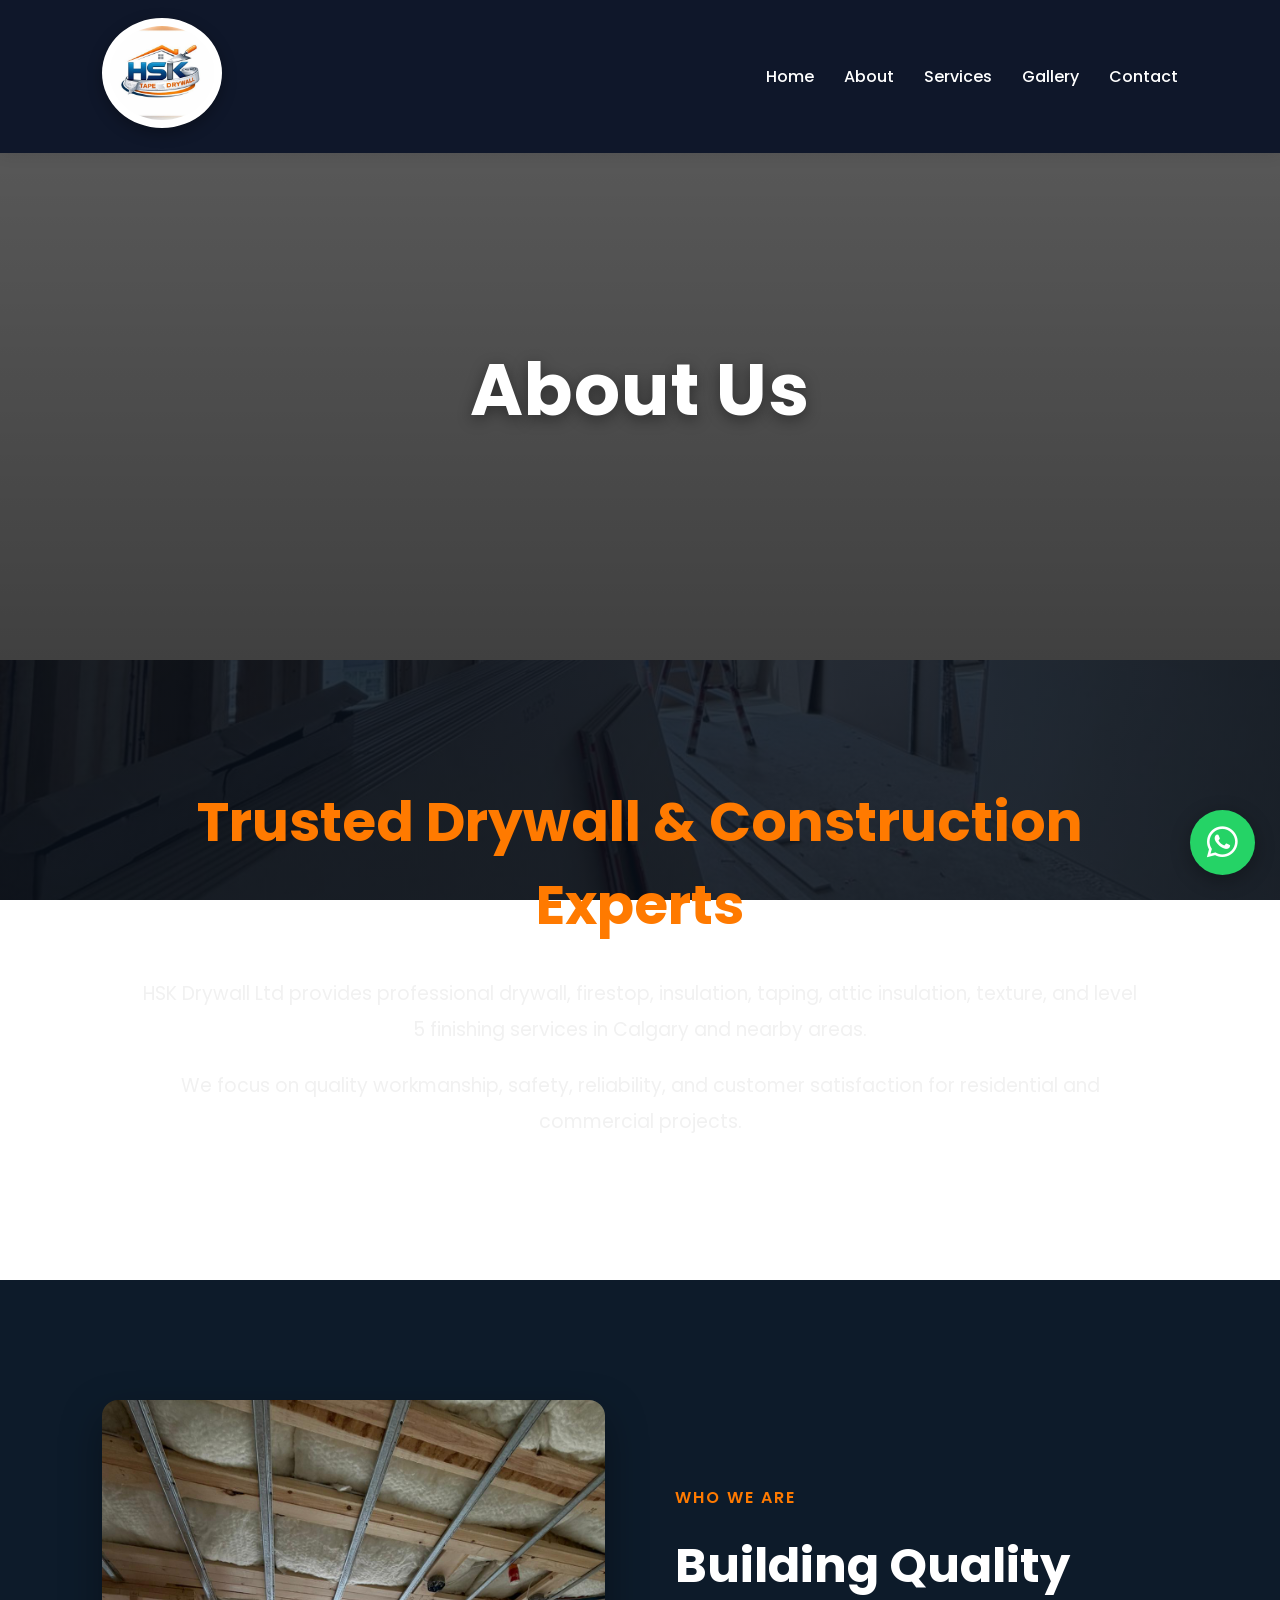
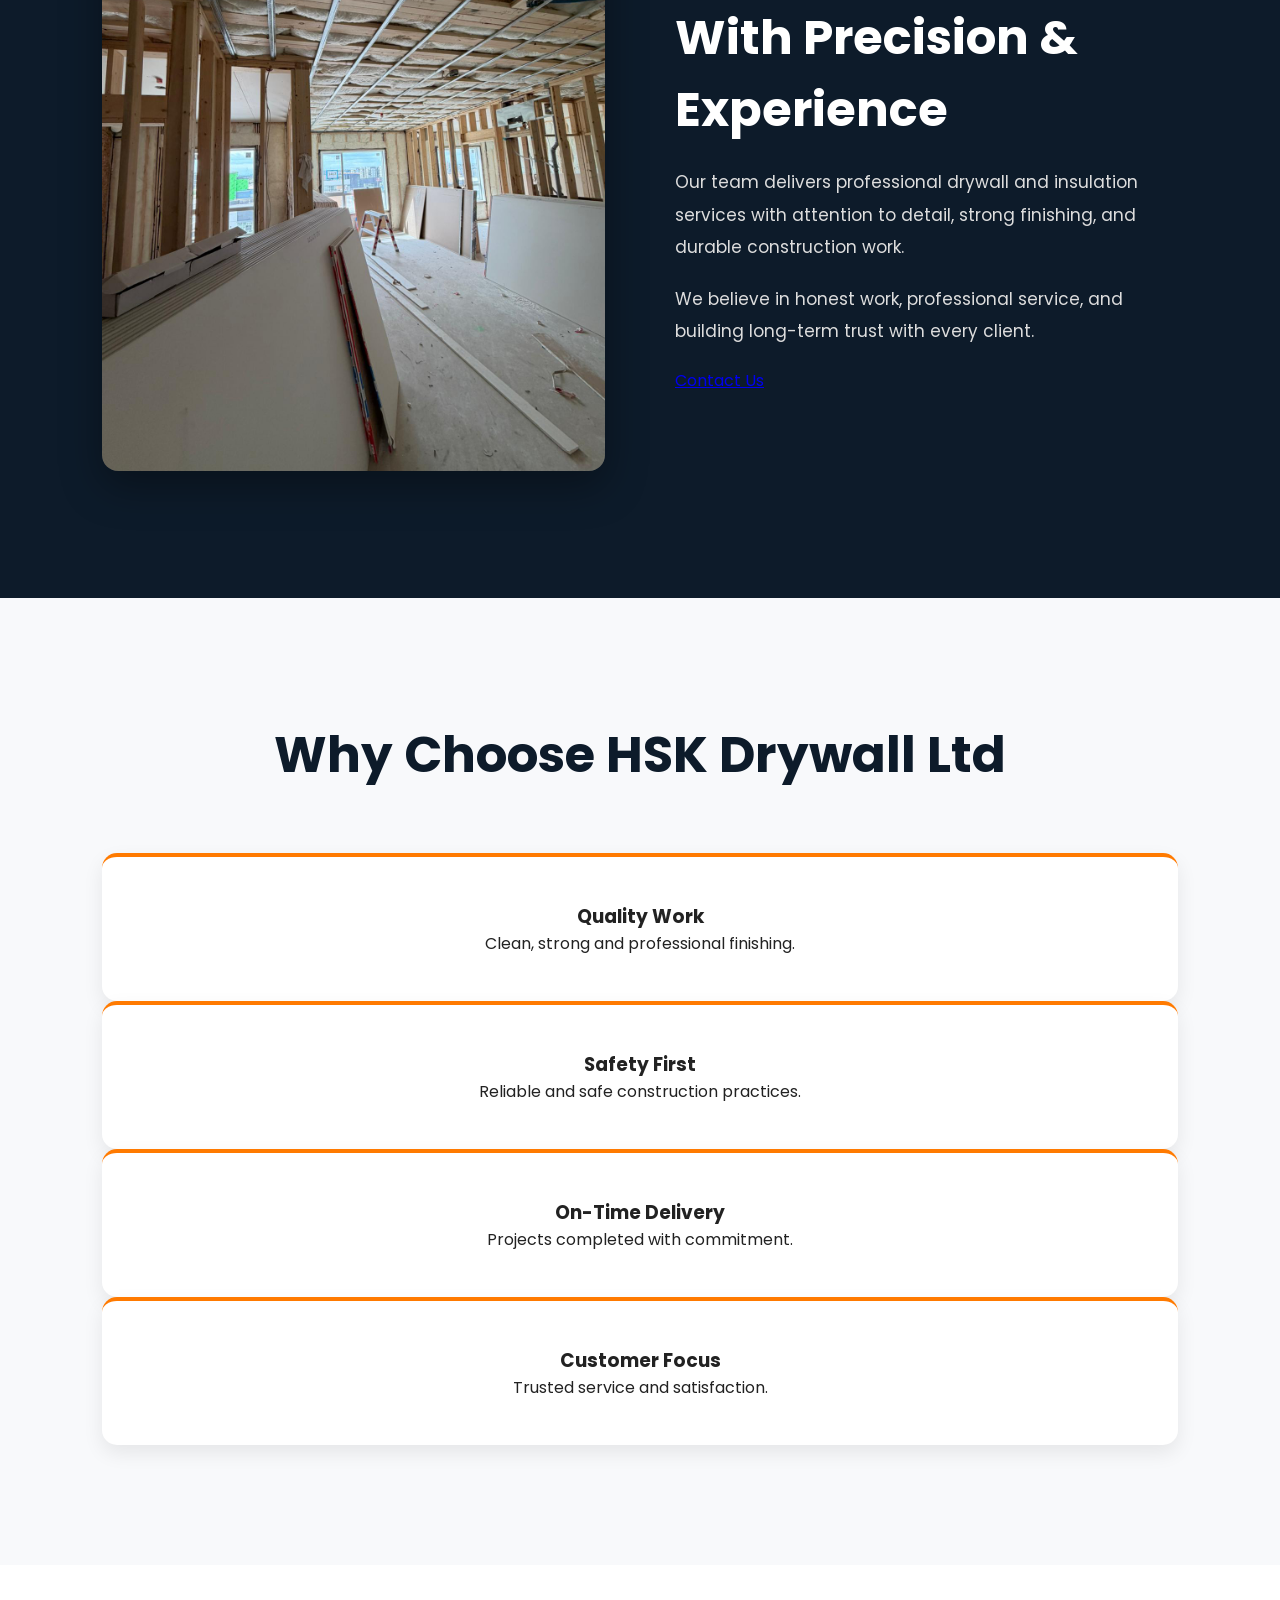
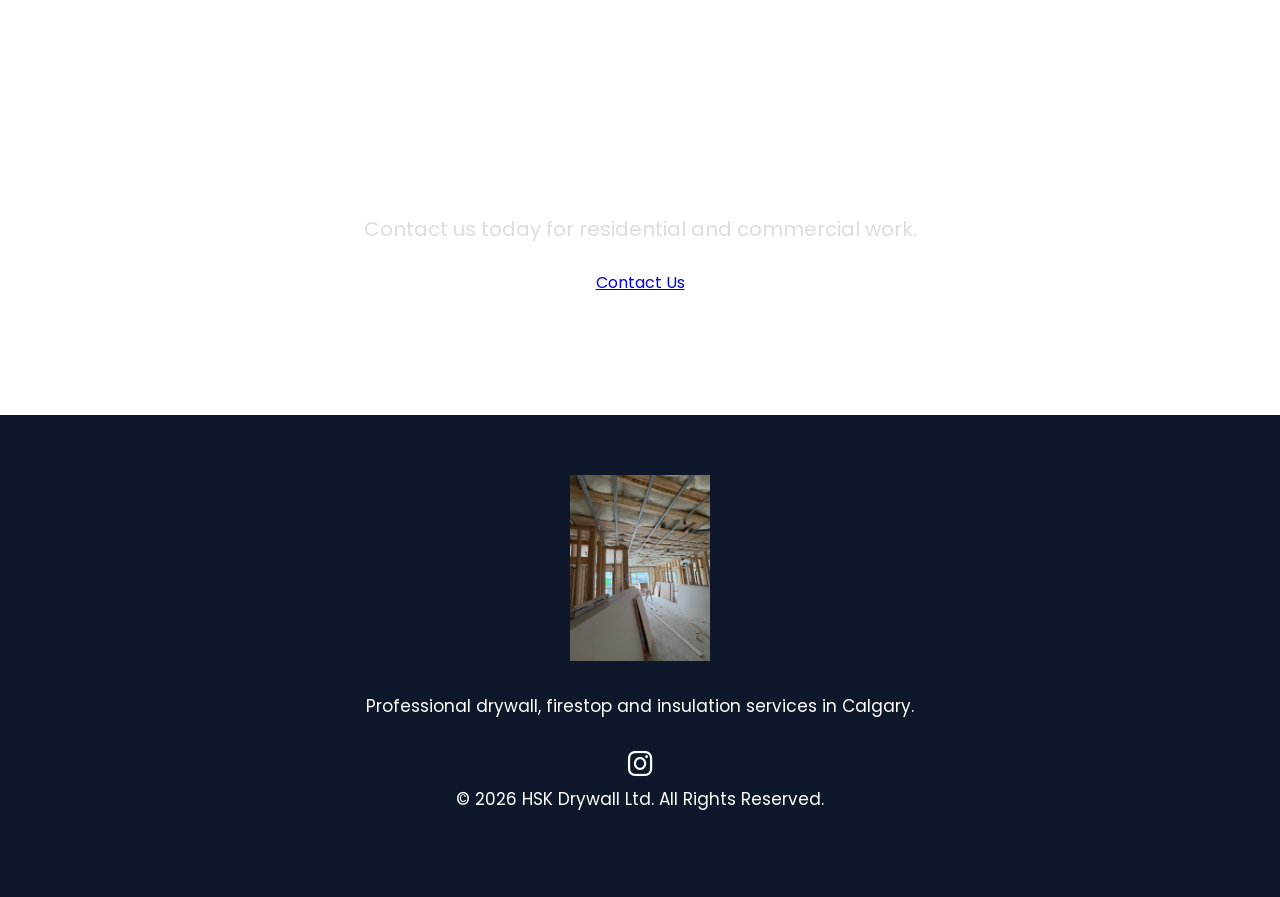
==== about.html @ 069eaec0 "first upload" ====
<!DOCTYPE html>
<html lang="en">

<head>

<meta charset="UTF-8">

<meta name="viewport"
content="width=device-width, initial-scale=1.0">

<title>About Us | HSK Drywall Ltd</title>

<link rel="stylesheet"
href="css/style.css">

<link rel="stylesheet"
href="https://cdnjs.cloudflare.com/ajax/libs/font-awesome/6.5.1/css/all.min.css">

</head>

<body>

<!-- LOADER -->

<div class="loader">

<div class="spinner"></div>

</div>

<!-- HEADER -->

<header class="header">

<div class="logo">

<img src="logo.jpeg"
alt="HSK Drywall Logo">

</div>

<div class="menu-btn">

<i class="fa-solid fa-bars"></i>

</div>

<nav class="navbar">

<ul>

<li><a href="index.html">Home</a></li>

<li><a href="about.html">About</a></li>

<li><a href="services.html">Services</a></li>

<li><a href="gallery.html">Gallery</a></li>

<li><a href="contact.html">Contact</a></li>

</ul>

</nav>

</header>

<!-- PAGE BANNER -->

<section class="page-banner">

<h1>About Us</h1>

</section>

<!-- ABOUT INTRO -->

<section class="about-page">

<div class="about-container">

<h2>Trusted Drywall & Construction Experts</h2>

<p>

HSK Drywall Ltd provides professional drywall,
firestop, insulation, taping, attic insulation,
texture, and level 5 finishing services in Calgary
and nearby areas.

</p>

<p>

We focus on quality workmanship, safety,
reliability, and customer satisfaction
for residential and commercial projects.

</p>

</div>

</section>

<!-- STORY SECTION -->

<section class="about">

<div class="about-image">

<img src="image 18.jpeg"
alt="HSK Drywall Project">

</div>

<div class="about-text">

<span>Who We Are</span>

<h2>

Building Quality With Precision & Experience

</h2>

<p>

Our team delivers professional drywall and
insulation services with attention to detail,
strong finishing, and durable construction work.

</p>

<p>

We believe in honest work, professional service,
and building long-term trust with every client.

</p>

<a href="contact.html"
class="btn">

Contact Us

</a>

</div>

</section>

<!-- WHY CHOOSE US -->

<section class="why-choose">

<h2>Why Choose HSK Drywall Ltd</h2>

<div class="why-grid">

<div class="why-box">

<h3>Quality Work</h3>

<p>

Clean, strong and professional finishing.

</p>

</div>

<div class="why-box">

<h3>Safety First</h3>

<p>

Reliable and safe construction practices.

</p>

</div>

<div class="why-box">

<h3>On-Time Delivery</h3>

<p>

Projects completed with commitment.

</p>

</div>

<div class="why-box">

<h3>Customer Focus</h3>

<p>

Trusted service and satisfaction.

</p>

</div>

</div>

</section>

<!-- CONTACT CTA -->

<section class="contact-home">

<h2>

Need Professional Drywall Services?

</h2>

<p>

Contact us today for residential and commercial work.

</p>

<a href="contact.html"
class="btn">

Contact Us

</a>

</section>

<!-- FOOTER -->

<footer>

<div class="footer-content">

<img src="image 18.jpeg"
class="footer-logo">

<p>

Professional drywall,
firestop and insulation
services in Calgary.

</p>

<div class="footer-social">

<a href="#">

<i class="fab fa-instagram"></i>

</a>



</div>

<p class="copyright">

© 2026 HSK Drywall Ltd.
All Rights Reserved.

</p>

</div>

</footer>

<!-- WHATSAPP BUTTON -->

<a href="https://wa.me/12365133578"
class="whatsapp">

<i class="fab fa-whatsapp"></i>

</a>

<script src="js/script.js"></script>

</body>

</html>
---- css/style.css ----
/* ================= GOOGLE FONT ================= */

@import url('https://fonts.googleapis.com/css2?family=Poppins:wght@300;400;500;600;700&display=swap');

*{
    margin:0;
    padding:0;
    box-sizing:border-box;
    font-family:'Poppins',sans-serif;
}

html{
    scroll-behavior:smooth;
}

body{
    background:#fff;
    color:#222;
    overflow-x:hidden;
}

/* ================= HEADER ================= */

.header{

    width:100%;

    display:flex;

    justify-content:space-between;

    align-items:center;

    padding:18px 8%;

    position:fixed;

    top:0;
    left:0;

    z-index:1000;

    background:#0f172a;

    box-shadow:
    0 2px 15px rgba(0,0,0,0.08);

    transition:0.4s;
}
.logo img{

    width: 120px;

    height: 110px;

    border-radius:50%;

    object-fit:cover;

    border:3px solid #fff;

    background:#fff;

    padding:5px;

    box-shadow:
    0 5px 15px rgba(0,0,0,0.3);
}
.navbar ul{
    display:flex;
    list-style:none;
}

.navbar ul li{
    margin-left:30px;
}

.navbar ul li a{

    text-decoration:none;

color: white;

    font-size:16px;

    font-weight:500;

    transition:0.3s;
}

.navbar ul li a:hover{
    color:#ff7a00;
}

.quote-btn{

    background:#ff7a00;

    color:#fff;

    text-decoration:none;

    padding:12px 28px;

    border-radius:5px;

    transition:0.3s;
}

.quote-btn:hover{
    background:#fff;
    color:#000;
}

/* ================= HERO ================= */

.hero{

    width:100%;

    height:100vh;

    position:relative;

    overflow:hidden;

    display:flex;

    justify-content:center;

    align-items:center;

    text-align:center;
}

.slider{

    position:absolute;

    top:0;
    left:0;

    width:100%;

    height:100%;

    overflow:hidden;
}

.slide{

    position:absolute;

    top:0;
    left:0;

    width:100%;

    height:100%;

    object-fit:cover;

    object-position:center;

    opacity:1;
}

.slide.active{
    opacity:1;
}

.overlay{

    position:absolute;

    width:100%;
    height:100%;

    background:rgba(0,0,0,0.6);

    z-index:1;
}

.hero-content{

    position:relative;

    z-index:2;

    max-width:900px;

    color:#fff;

    padding:20px;

}
.hero-content h1{

    font-size:70px;

    line-height:1.2;

    margin-bottom:25px;

    animation:fadeUp 1s ease;
}

.hero-content p{

    font-size:20px;

    line-height:1.8;

    margin-bottom:40px;

    animation:fadeUp 1.5s ease;
}

.hero-buttons{
    display:flex;
    justify-content:center;
    gap:20px;
    flex-wrap:wrap;
}
.main-btn{

    background:#ff7a00;

    color:#fff;

    padding:15px 35px;

    text-decoration:none;

    border-radius:5px;

    transition:0.3s;
}

.main-btn:hover{
    background:#fff;
    color:#000;
}

.secondary-btn{

    border:2px solid #fff;

    color:#fff;

    padding:15px 35px;

    text-decoration:none;

    border-radius:5px;

    transition:0.3s;
}

.secondary-btn:hover{
    background:#fff;
    color:#000;
}



/* ================= ABOUT ================= */

/* ================= ABOUT ================= */

.about{
    width:100%;
    padding:120px 8%;
    display:grid;
    grid-template-columns:repeat(2,1fr);
    gap:70px;
    align-items:center;
    background:#0d1b2a;
    color:#fff;
}

.about-image img{
    width:100%;
    border-radius:16px;
    box-shadow:0 15px 40px rgba(0,0,0,0.35);
}

.about-text span{
    color:#ff7a00;
    font-weight:600;
    letter-spacing:2px;
    text-transform:uppercase;
}

.about-text h2{
    font-size:48px;
    margin:20px 0;
    color:#fff;
}

.about-text p{
    font-size:17px;
    line-height:1.9;
    margin-bottom:20px;
    color:#ddd;
} 

.services{

    width:100%;

    padding:100px 8%;

    background:#f4f4f4;
}

.section-title{
    text-align:center;
    margin-bottom:60px;
}

.section-title h2{

    font-size:50px;

    color:#0d1b2a;
}

.services-container{

    display:grid;

    grid-template-columns:
    repeat(auto-fit,minmax(280px,1fr));

    gap:30px;
}


/* ================= SERVICE BOX ================= */

.service-box{
    background:rgba(255,255,255,0.06);
    backdrop-filter:blur(10px);
    border:1px solid rgba(255,255,255,0.08);
    padding:50px 30px;
    text-align:center;
    border-radius:18px;
    transition:0.4s ease;
    color:#fff;
    box-shadow:0 10px 30px rgba(0,0,0,0.25);
}

.service-box:hover{
    transform:translateY(-12px);
    background:#ff7a00;
    color:#fff;
}

.service-box i{
    font-size:48px;
    margin-bottom:25px;
    color:#ff7a00;
    transition:0.4s;
}

.service-box:hover i{
    color:#fff;
}

.service-box h3{
    font-size:28px;
    margin-bottom:15px;
    font-weight:700;
}

.service-box p{
    font-size:17px;
    line-height:1.8;
    color:#ddd;
}

.service-box:hover p{
    color:#fff;
}

/* ================= COUNTER ================= */

.counter-section{

    width:100%;

    padding:90px 8%;

    background:
    linear-gradient(
    rgba(0,0,0,0.7),
    rgba(0,0,0,0.7)),

    url('../images/hero2.jpg');

    background-size:cover;

    background-position:center;

    display:grid;

    grid-template-columns:
    repeat(auto-fit,minmax(250px,1fr));

    gap:40px;

    text-align:center;

    color:#fff;
}

.counter-box h2{

    font-size:65px;

    color:#ff7a00;

    margin-bottom:10px;
}

.counter-box p{
    font-size:20px;
}

/* ================= GALLERY ================= */

.gallery{

    width:100%;

    padding:100px 8%;
}

.gallery-container{

    display:grid;

    grid-template-columns:
    repeat(auto-fit,minmax(300px,1fr));

    gap:25px;
}

.gallery-container img{

    width:100%;

    height:350px;

    object-fit:cover;

    border-radius:10px;

    transition:0.4s;

    cursor:pointer;
}

.gallery-container img:hover{
    transform:scale(1.05);
}


/* ================= FOOTER ================= */

footer{

    width:100%;

    background:#0f172a;

    padding:60px 8%;

    text-align:center;

    color:#fff;
}

.footer-logo{
    width:140px;
    margin-bottom:25px;
}

.footer-content p{

    font-size:17px;

    margin-bottom:25px;
}

.footer-social a{

    color:#fff;

    font-size:28px;

    margin:0 10px;

    transition:0.3s;
}

.footer-social a:hover{
    color:#ff7a00;
}

/* ================= WHATSAPP ================= */

.whatsapp{

    position:fixed;

    right:25px;

    bottom:25px;

    width:65px;

    height:65px;

    background:#25D366;

    color:#fff;

    display:flex;

    justify-content:center;

    align-items:center;

    border-radius:50%;

    text-decoration:none;

    font-size:35px;

    z-index:1000;

    box-shadow:0 5px 20px rgba(0,0,0,0.3);
}

/* ================= ANIMATION ================= */

@keyframes fadeUp{

    from{
        opacity:0;
        transform:translateY(40px);
    }

    to{
        opacity:1;
        transform:translateY(0);
    }
}

/* ================= RESPONSIVE ================= */

@media(max-width:991px){

    .about{
        grid-template-columns:1fr;
    }

    .hero-content h1{
        font-size:50px;
    }

    .section-title h2{
        font-size:40px;
    }
}

@media(max-width:768px){

    .header{
        flex-direction:column;
        padding:20px;
    }

    .navbar ul{
        flex-direction:column;
        text-align:center;
        margin-top:20px;
    }

    .navbar ul li{
        margin:15px 0;
    }

    .hero-content h1{
        font-size:38px;
    }

    .hero-content p{
        font-size:17px;
    }

    .about-text h2{
        font-size:35px;
    }

    .section-title h2{
        font-size:34px;
    }
}
/* ================= SPAAR SPACING ================= */

section{
    overflow:hidden;
}

.about,
.services,
.gallery,
.contact{
    padding-top:120px;
    padding-bottom:120px;
}

.gallery-container{
    margin-top:40px;
}

.gallery-container img{
    box-shadow:
    0 10px 25px rgba(0,0,0,0.15);
}

.hero-content,
.about-text,
.section-title{
    max-width:1200px;
    margin:auto;
}

/* ================= PAGE BANNER ================= */

/* ================= PAGE BANNER ================= */

.page-banner{
    width:100%;
    height:60vh;
    background:
    linear-gradient(rgba(0,0,0,0.65), rgba(0,0,0,0.75)),
    url("image 18.jpeg");
    background-size:cover;
    background-position:center;
    display:flex;
    justify-content:center;
    align-items:center;
    text-align:center;
    color:#fff;
    margin-top:120px;
}

.page-banner h1{
    font-size:72px;
    font-weight:700;
    letter-spacing:1px;
    text-shadow:0 4px 15px rgba(0,0,0,0.4);
}




/* ================= ABOUT PAGE ================= */

.about-page{
    position:relative;
    padding:120px 8%;
    text-align:center;
    background:
    linear-gradient(rgba(8,15,25,0.85), rgba(8,15,25,0.85)),
   url("../image 18.jpeg");
    background-size:cover;
    background-position:center;
    background-attachment:fixed;
    color:#fff;
}

.about-container{
    max-width:1000px;
    margin:auto;
    position:relative;
    z-index:2;
}

.about-container h2{
    font-size:55px;
    margin-bottom:30px;
    color:#ff7a00;
    font-weight:700;
}

.about-container p{
    font-size:19px;
    line-height:1.9;
    color:#f1f1f1;
    margin-bottom:20px;
}

/* ================= WHY CHOOSE ================= */

.why-choose{
    padding:120px 8%;
    background:#f8f9fb;
    text-align:center;
}

.why-choose h2{
    font-size:50px;
    margin-bottom:60px;
    color:#0d1b2a;
    font-weight:700;
}

.why-box{
    background:#fff;
    padding:45px 30px;
    border-radius:15px;
    transition:0.4s;
    box-shadow:0 8px 20px rgba(0,0,0,0.08);
    border-top:4px solid #ff7a00;
}

.why-box:hover{
    transform:translateY(-12px);
    background:#0d1b2a;
    color:#fff;
}

/* ================= SERVICES PAGE ================= */

/* ================= SERVICES INTRO ================= */

.services-intro{
    padding:100px 8%;
    text-align:center;
    background:#f8f9fb;
}

.services-intro h2{
    font-size:52px;
    color:#0d1b2a;
    margin-bottom:20px;
    font-weight:700;
}

.services-intro p{
    max-width:700px;
    margin:auto;
    font-size:19px;
    line-height:1.8;
    color:#555;
}

/* ================= SERVICES PAGE ================= */

.services-page{
    position:relative;
    padding:120px 8%;
    background:
    linear-gradient(rgba(8,15,25,0.92), rgba(8,15,25,0.92)),
    url("../image 18.jpeg");
    background-size:cover;
    background-position:center;
    background-attachment:fixed;
}

.services-grid{
    display:grid;
    grid-template-columns:repeat(auto-fit,minmax(280px,1fr));
    gap:35px;
    max-width:1200px;
    margin:auto;
}

/* CONTACT CTA */


/* ================= GALLERY PAGE ================= */

/* ================= GALLERY INTRO ================= */

.gallery-intro{
    padding:100px 8%;
    text-align:center;
    background:#f8f9fb;
}

.gallery-intro h2{
    font-size:52px;
    color:#0d1b2a;
    margin-bottom:20px;
    font-weight:700;
}

.gallery-intro p{
    max-width:750px;
    margin:auto;
    font-size:19px;
    line-height:1.8;
    color:#555;
}
/* ================= GALLERY PAGE ================= */

.gallery-page{
    padding:120px 8%;
    background:
    linear-gradient(rgba(8,15,25,0.92), rgba(8,15,25,0.92)),
    url("../image 18.jpeg");
    background-size:cover;
    background-position:center;
    background-attachment:fixed;
}

.gallery-grid{
    display:grid;
    grid-template-columns:repeat(auto-fit,minmax(320px,1fr));
    gap:30px;
    max-width:1300px;
    margin:auto;
}

/* ================= GALLERY BOX ================= */

.gallery-box{
    position:relative;
    overflow:hidden;
    border-radius:18px;
    box-shadow:0 10px 30px rgba(0,0,0,0.25);
    transition:0.4s ease;
    cursor:pointer;
}

.gallery-box img{
    width:100%;
    height:320px;
    object-fit:cover;
    display:block;
    transition:0.5s ease;
}

.gallery-box:hover{
    transform:translateY(-10px);
}

.gallery-box:hover img{
    transform:scale(1.08);
}
.gallery-box::before{
    content:"VIEW PROJECT";
    position:absolute;
    top:0;
    left:0;
    width:100%;
    height:100%;
    background:rgba(255,122,0,0.82);
    color:#fff;
    display:flex;
    justify-content:center;
    align-items:center;
    font-size:22px;
    font-weight:700;
    letter-spacing:2px;
    opacity:0;
    transition:0.4s;
    z-index:2;
}

.gallery-box:hover::before{
    opacity:1;
}
/* ================= CONTACT PAGE ================= */

/* CONTACT PAGE */


/* ================= MAP ================= */

.map-section{
    padding:0 8% 120px;
    background:#0d1b2a;
}

.map-section iframe{
    width:100%;
    border-radius:18px;
    box-shadow:0 12px 35px rgba(0,0,0,0.3);
}
/* ================= MOBILE MENU ================= */

.menu-btn{

    display:none;

    font-size:28px;

    color:#fff;

    cursor:pointer;
}

/* MOBILE */

@media(max-width:768px){

    .menu-btn{
        display:block;
        z-index:1001;
    }

    .navbar{

        position:fixed;

        top:0;

        right:-100%;

        width:280px;

        height:100vh;

        background:#0d1b2a;

        display:flex;

        justify-content:center;

        align-items:center;

        transition:0.4s;
    }

    .navbar.active{
        right:0;
    }

    .navbar ul{

        flex-direction:column;
    }

    .navbar ul li{
        margin:20px 0;
    }

    .quote-btn{
        display:none;
    }
}
/* ================= STICKY NAVBAR ================= */

.header.sticky{

    background:rgba(255,255,255,0.88);

    backdrop-filter:blur(14px);

    box-shadow:
    0 5px 20px rgba(0,0,0,0.08);
}
/* ================= SCROLL ANIMATION ================= */

.hidden{

    opacity:0;

    transform:translateY(60px);

    transition:all 1s ease;
}

.show{

    opacity:1;

    transform:translateY(0);
}

/* ================= LIGHTBOX ================= */

.lightbox{

    position:fixed;

    top:0;
    left:0;

    width:100%;
    height:100%;

    background:rgba(0,0,0,0.9);

    display:none;

    justify-content:center;

    align-items:center;

    z-index:5000;
}

.lightbox.active{
    display:flex;
}

.lightbox-img{

    max-width:90%;

    max-height:85%;

    border-radius:10px;
}

.close{

    position:absolute;

    top:30px;

    right:40px;

    font-size:45px;

    color:#fff;

    cursor:pointer;
}

/* ================= LOADER ================= */

.loader{

    position:fixed;

    top:0;
    left:0;

    width:100%;
    height:100%;

    background:#0d1b2a;

    display:flex;

    justify-content:center;

    align-items:center;

    z-index:99999;

    transition:0.5s;
}

.loader.hide{
    opacity:0;
    visibility:hidden;
}

.spinner{

    width:70px;

    height:70px;

    border:6px solid #fff;

    border-top:6px solid #ff7a00;

    border-radius:50%;

    animation:spin 1s linear infinite;
}

@keyframes spin{

    100%{
        transform:rotate(360deg);
    }
}
@media(max-width:768px){

.contact-container{

    grid-template-columns:1fr;
}

}
.hero-buttons a{
    display:inline-block;
}

.whatsapp-btn{

background:#25D366;

border:none;

}

.whatsapp-btn:hover{

background:#1ebe5d;

color:#fff;

transform:translateY(-3px);

}
.counter-box i{

font-size:60px;

color:#ff7a00;

margin-bottom:25px;

}

.counter-box h3{

font-size:30px;

margin-bottom:15px;

}

.counter-box p{

font-size:17px;

line-height:1.7;

max-width:300px;

margin:auto;

}


@media(max-width:768px){

    .page-banner h1{
        font-size:48px;
    }

    .about{
        grid-template-columns:1fr;
    }

    .about-text h2{
        font-size:34px;
    }

    .about-container h2{
        font-size:38px;
    }

    .contact-home h2{
        font-size:36px;
    }
}
@media(max-width:768px){

    .services-intro h2{
        font-size:36px;
    }

    .services-intro p{
        font-size:16px;
    }

    .service-box{
        padding:40px 25px;
    }

    .service-box h3{
        font-size:24px;
    }

    .contact-home h2{
        font-size:36px;
    }
}

@media(max-width:768px){

    .gallery-intro h2{
        font-size:36px;
    }

    .gallery-intro p{
        font-size:16px;
    }

    .gallery-grid{
        grid-template-columns:1fr;
    }

    .gallery-box img{
        height:250px;
    }

    .close{
        right:25px;
        font-size:35px;
    }
}
/* ================= HOME PAGE CONTACT ================= */

.contact{
    width:100%;
    padding:120px 8%;
    background:
    linear-gradient(rgba(8,15,25,0.88), rgba(8,15,25,0.88)),
    url("../image 18.jpeg");
    background-size:cover;
    background-position:center;
    background-attachment:fixed;
}

.contact .section-title h2{
    color:#fff;
    font-size:60px;
    margin-bottom:50px;
    font-weight:700;
}

.contact-container{
    max-width:850px;
    margin:auto;
}

.contact form{
    width:100%;
    display:flex;
    flex-direction:column;
    gap:20px;
    background:rgba(255,255,255,0.08);
    backdrop-filter:blur(12px);
    padding:50px;
    border-radius:20px;
    box-shadow:0 10px 30px rgba(0,0,0,0.35);
    border:1px solid rgba(255,255,255,0.1);
}

.contact form input,
.contact form textarea{
    width:100%;
    padding:20px;
    border:none;
    outline:none;
    border-radius:12px;
    background:#fff;
    color:#222;
    font-size:17px;
}

.contact form textarea{
    height:180px;
    resize:none;
}

.contact form input::placeholder,
.contact form textarea::placeholder{
    color:#888;
}

.contact form button{
    width:100%;
    padding:18px;
    background:#ff7a00;
    color:#fff;
    border:none;
    border-radius:12px;
    font-size:18px;
    font-weight:600;
    cursor:pointer;
    transition:0.3s;
}

.contact form button:hover{
    background:#fff;
    color:#0d1b2a;
    transform:translateY(-4px);
}

/* ================= CONTACT PAGE ================= */

.contact-page{
    padding:120px 8%;
    background:
    linear-gradient(rgba(8,15,25,0.92), rgba(8,15,25,0.92)),
    url("../image 18.jpeg");
    background-size:cover;
    background-position:center;
    background-attachment:fixed;
}

.contact-container{
    display:grid;
    grid-template-columns:1fr 1fr;
    gap:40px;
    max-width:1300px;
    margin:auto;
    align-items:start;
}

.contact-form{
    background:rgba(255,255,255,0.08);
    backdrop-filter:blur(12px);
    padding:45px;
    border-radius:20px;
    box-shadow:0 12px 30px rgba(0,0,0,0.35);
}

.contact-form h2{
    color:#ff7a00;
    font-size:42px;
    margin-bottom:30px;
}

.contact-form input,
.contact-form textarea{
    width:100%;
    padding:18px;
    margin-bottom:20px;
    border:none;
    border-radius:12px;
    background:#fff;
    color:#222;
    font-size:16px;
}

.contact-form textarea{
    height:180px;
    resize:none;
}

.contact-form button{
    width:100%;
    padding:18px;
    background:#ff7a00;
    color:#fff;
    border:none;
    border-radius:12px;
    font-size:18px;
    cursor:pointer;
    transition:0.3s;
}

.contact-form button:hover{
    background:#fff;
    color:#0d1b2a;
}

.contact-info{
    background:#0d1b2a;
    padding:50px 40px;
    border-radius:20px;
    box-shadow:0 12px 35px rgba(0,0,0,0.35);
    color:#fff;
    border-left:5px solid #ff7a00;
}

.contact-info h2{
    font-size:38px;
    margin-bottom:30px;
    color:#ff7a00;
}

.info-box{
    display:flex;
    align-items:center;
    gap:18px;
    padding:18px 0;
    border-bottom:1px solid rgba(255,255,255,0.08);
}

.info-box i{
    font-size:22px;
    color:#ff7a00;
    min-width:30px;
}

.info-box p,
.info-box a{
    color:#fff;
    font-size:17px;
    text-decoration:none;
}

.info-box a:hover{
    color:#ff7a00;
}

/* CONTACT CTA */

.contact-home{
    background:
    linear-gradient(rgba(0,0,0,0.78), rgba(0,0,0,0.78)),
    url("../image 18.jpeg");
    background-size:cover;
    background-position:center;
    background-attachment:fixed;
    min-height:450px;

    display:flex;
    justify-content:center;
    align-items:center;
    flex-direction:column;

    text-align:center;
    color:#fff;
    padding:120px 8%;
}

.contact-home h2{
    font-size:55px;
    font-weight:700;
    margin-bottom:20px;
    color:#fff;
}

.contact-home p{
    font-size:20px;
    color:#ddd;
    max-width:700px;
    margin:auto;
    line-height:1.8;
}
/* MOBILE */

@media(max-width:768px){
    .contact-container{
        grid-template-columns:1fr;
    }

    .contact form{
        padding:30px;
    }

    .contact .section-title h2{
        font-size:42px;
    }

    .contact-form{
        padding:30px;
    }
}
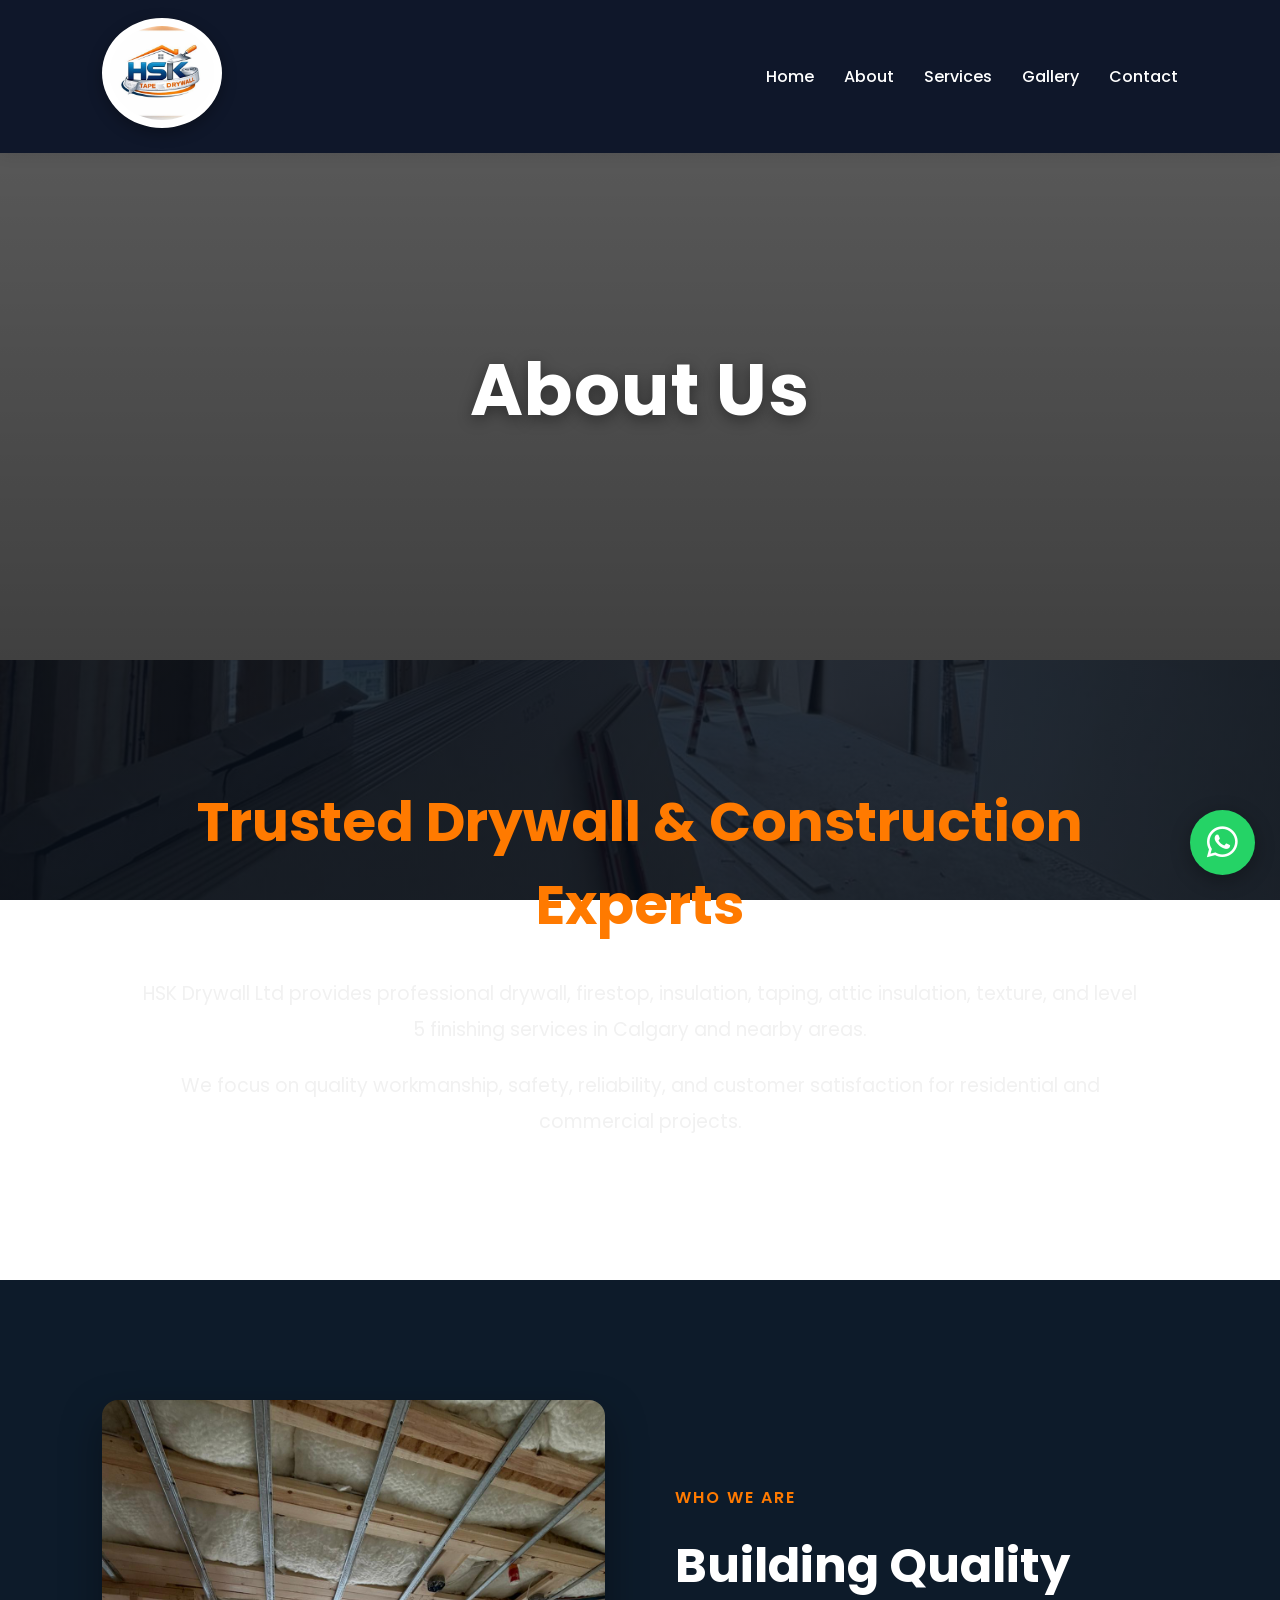
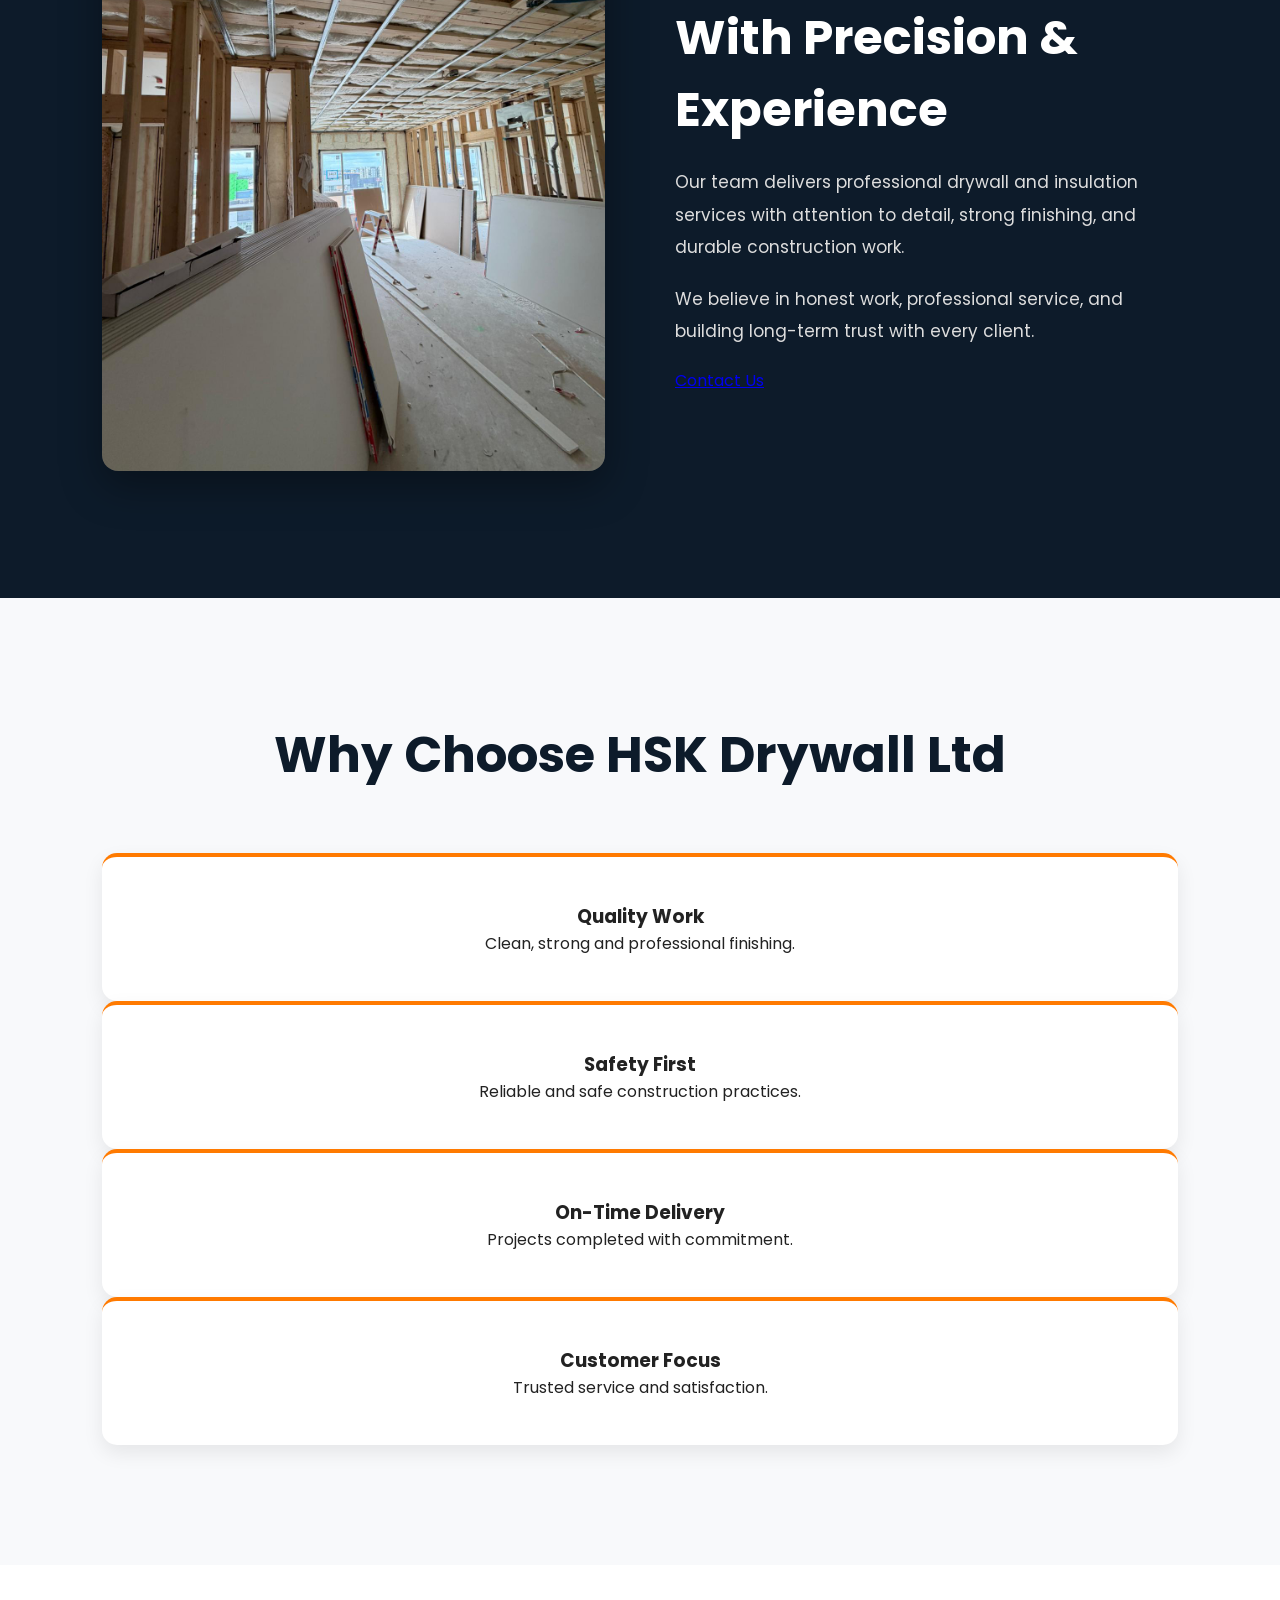
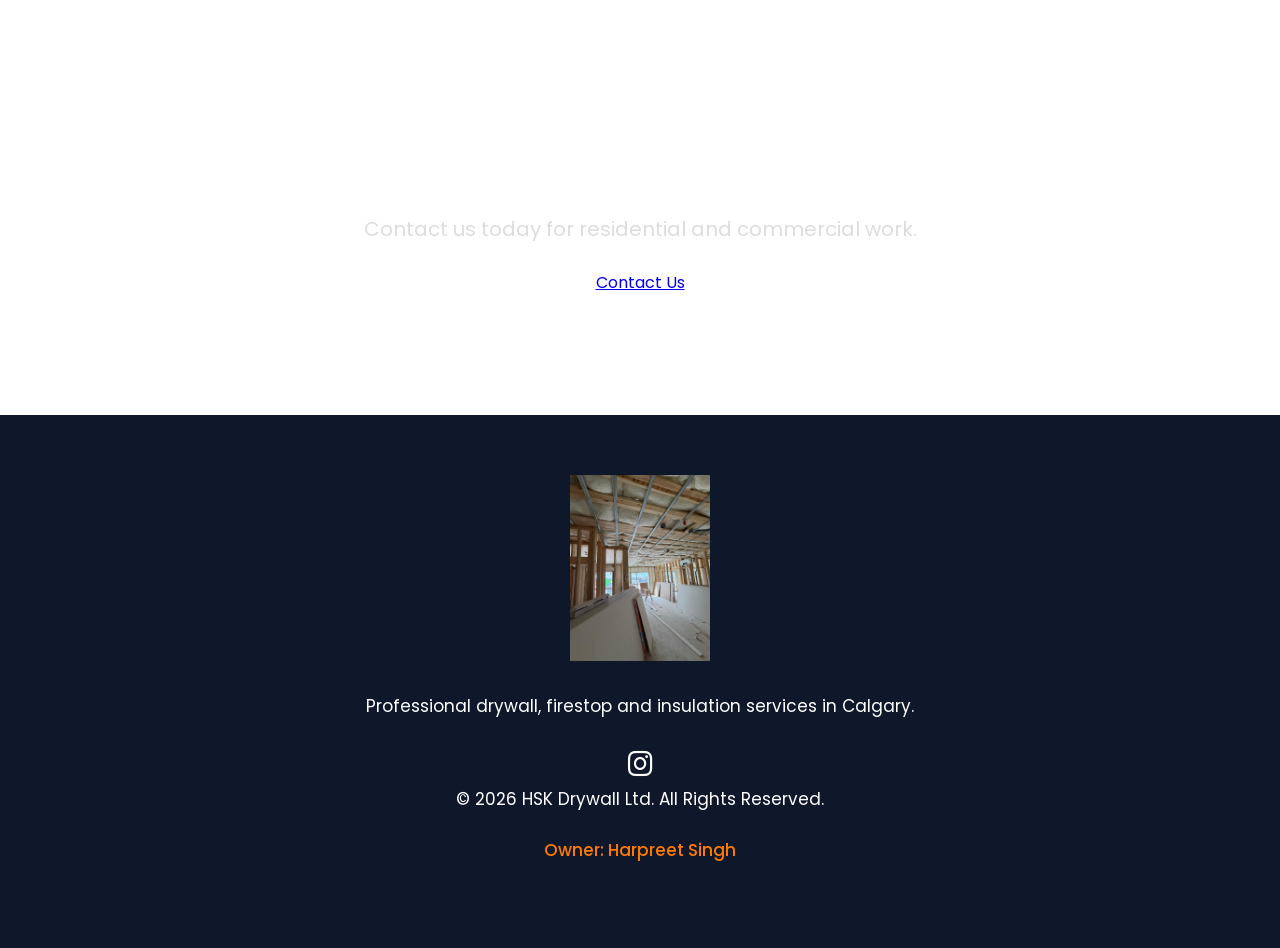
==== commit 05962fce: "fixed hover effect for mobile" ====
--- a/about.html
+++ b/about.html
@@ -269,6 +269,9 @@
 All Rights Reserved.
 
 </p>
+<p class="owner">
+Owner: Harpreet Singh
+</p>
 
 </div>
 
--- a/css/style.css
+++ b/css/style.css
@@ -1,7 +1,9 @@
 /* ================= GOOGLE FONT ================= */
 
 @import url('https://fonts.googleapis.com/css2?family=Poppins:wght@300;400;500;600;700&display=swap');
-
+img,iframe{
+    max-width: 100%;
+}
 *{
     margin:0;
     padding:0;
@@ -118,7 +120,9 @@
 
     width:100%;
 
-    height:100vh;
+    min-height:100vh;
+
+    padding-top:140px;
 
     position:relative;
 
@@ -340,48 +344,53 @@
 /* ================= SERVICE BOX ================= */
 
 .service-box{
-    background:rgba(255,255,255,0.06);
-    backdrop-filter:blur(10px);
-    border:1px solid rgba(255,255,255,0.08);
+    background:#ffffff;
     padding:50px 30px;
     text-align:center;
     border-radius:18px;
     transition:0.4s ease;
-    color:#fff;
-    box-shadow:0 10px 30px rgba(0,0,0,0.25);
-}
-
+    box-shadow:0 10px 25px rgba(0,0,0,0.12);
+    position:relative;
+    overflow:hidden;
+}
+
+.service-box i,
+.service-box h3,
+.service-box p{
+    position:relative;
+    z-index:2;
+}
+
+.service-box h3{
+    color:#000;
+}
+
+.service-box p{
+    color:#444;
+}
+/* glow border animation */
+.service-box::before{
+    content:"";
+    position:absolute;
+    top:0;
+    left:0;
+    width:100%;
+    height:100%;
+    border-radius:18px;
+    background:linear-gradient(45deg,#ff7a00,transparent,#ff7a00);
+    opacity:0;
+    transition:0.4s;
+    z-index:0;
+}
+
+.service-box:hover::before{
+    opacity:0.15;
+}
+
+/* hover effect */
 .service-box:hover{
-    transform:translateY(-12px);
-    background:#ff7a00;
-    color:#fff;
-}
-
-.service-box i{
-    font-size:48px;
-    margin-bottom:25px;
-    color:#ff7a00;
-    transition:0.4s;
-}
-
-.service-box:hover i{
-    color:#fff;
-}
-
-.service-box h3{
-    font-size:28px;
-    margin-bottom:15px;
-    font-weight:700;
-}
-
-.service-box p{
-    font-size:17px;
-    line-height:1.8;
-    color:#ddd;
-}
-
-.service-box:hover p{
-    color:#fff;
+    transform:translateY(-15px) scale(1.05);
+    box-shadow:0 15px 40px rgba(255,122,0,0.25);
 }
 
 /* ================= COUNTER ================= */
@@ -577,11 +586,6 @@
 }
 
 @media(max-width:768px){
-
-    .header{
-        flex-direction:column;
-        padding:20px;
-    }
 
     .navbar ul{
         flex-direction:column;
@@ -960,9 +964,7 @@
 
 .header.sticky{
 
-    background:rgba(255,255,255,0.88);
-
-    backdrop-filter:blur(14px);
+    background:#0f172a;
 
     box-shadow:
     0 5px 20px rgba(0,0,0,0.08);
@@ -1307,6 +1309,7 @@
 }
 
 .contact-container{
+    width:100%;
     display:grid;
     grid-template-columns:1fr 1fr;
     gap:40px;
@@ -1438,22 +1441,143 @@
     margin:auto;
     line-height:1.8;
 }
-/* MOBILE */
 
 @media(max-width:768px){
+
+    /* HEADER */
+
+    .header{
+        padding:15px 5%;
+    }
+
+    .logo img{
+        width:90px;
+        height:90px;
+    }
+
+    /* CONTACT PAGE */
+
+    .contact-page{
+        padding:80px 5%;
+    }
+
     .contact-container{
         grid-template-columns:1fr;
-    }
-
-    .contact form{
-        padding:30px;
-    }
-
-    .contact .section-title h2{
-        font-size:42px;
+        gap:30px;
     }
 
     .contact-form{
-        padding:30px;
-    }
+        width:100%;
+        padding:25px;
+        border-radius:15px;
+    }
+
+    .contact-info{
+        width:100%;
+        padding:25px;
+        border-radius:15px;
+    }
+
+    .contact-form h2,
+    .contact-info h2{
+        font-size:28px;
+        text-align:center;
+    }
+
+    .contact-form input,
+    .contact-form textarea{
+        padding:15px;
+        font-size:15px;
+    }
+
+    .contact-form button{
+        padding:15px;
+        font-size:16px;
+    }
+
+    .info-box{
+        gap:12px;
+        padding:15px 0;
+    }
+
+    .info-box i{
+        font-size:18px;
+    }
+
+    .info-box p,
+    .info-box a{
+        font-size:15px;
+        word-break:break-word;
+    }
+
+    /* PAGE BANNER */
+
+    .page-banner{
+        height:40vh;
+    }
+
+    .page-banner h1{
+        font-size:38px;
+    }
+
+    /* CONTACT CTA */
+
+    .contact-home{
+        min-height:auto;
+        padding:80px 5%;
+    }
+
+    .contact-home h2{
+        font-size:32px;
+        line-height:1.4;
+    }
+
+    .contact-home p{
+        font-size:16px;
+    }
+
+    /* MAP */
+
+    .map-section{
+        padding:0 5% 80px;
+    }
+
+    .map-section iframe{
+        height:300px;
+    }
+
+}
+@media(max-width:768px){
+
+    .hero{
+        padding-top:180px;
+    }
+
+    .hero-content h1{
+        font-size:32px;
+        line-height:1.3;
+    }
+
+}
+@media(max-width:768px){
+    .header{
+        flex-direction:row;
+        justify-content:space-between;
+        align-items:center;
+    }
+}
+@media(max-width:768px){
+    .service-box{
+        transform:none !important;
+    }
+
+    .service-box::before{
+        opacity:0.08;
+    }
+}
+.owner{
+    margin-top:10px;
+    font-size:15px;
+    color:#ff7a00;
+    font-weight:500;
 }
